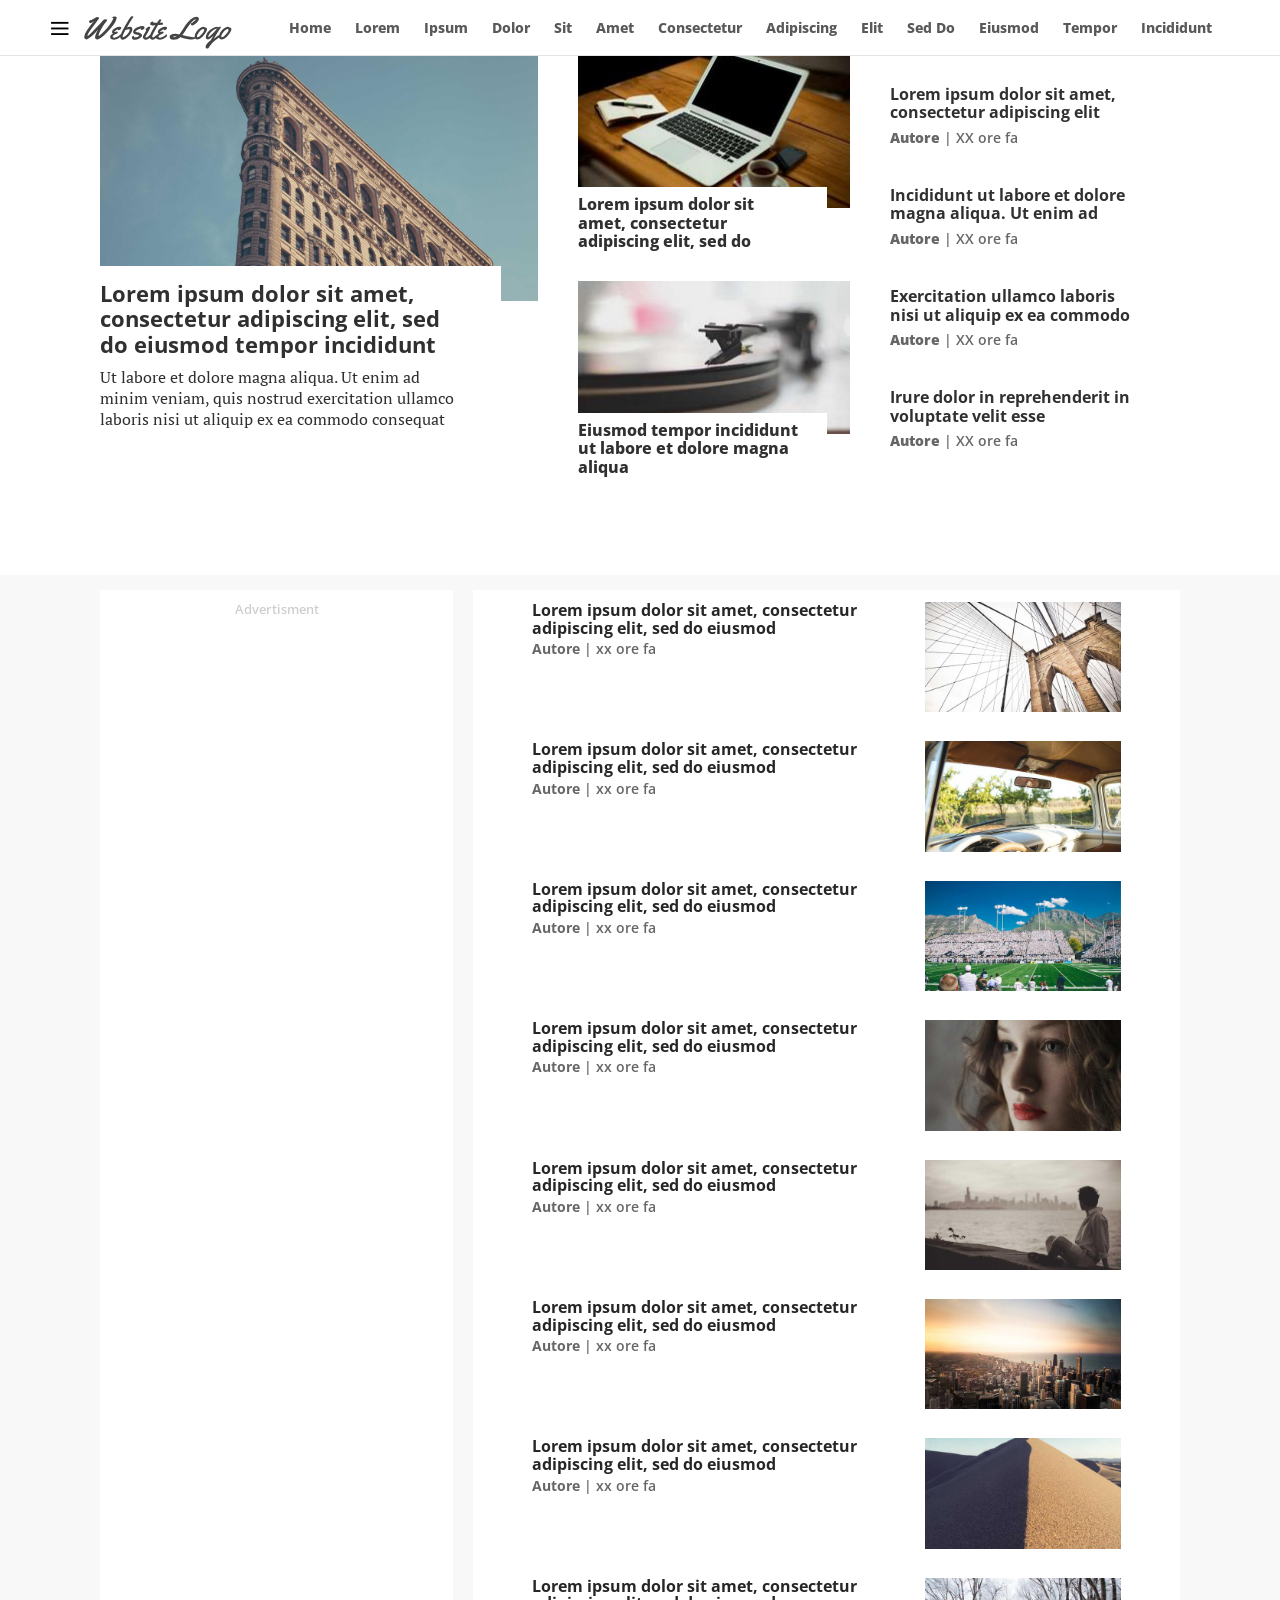
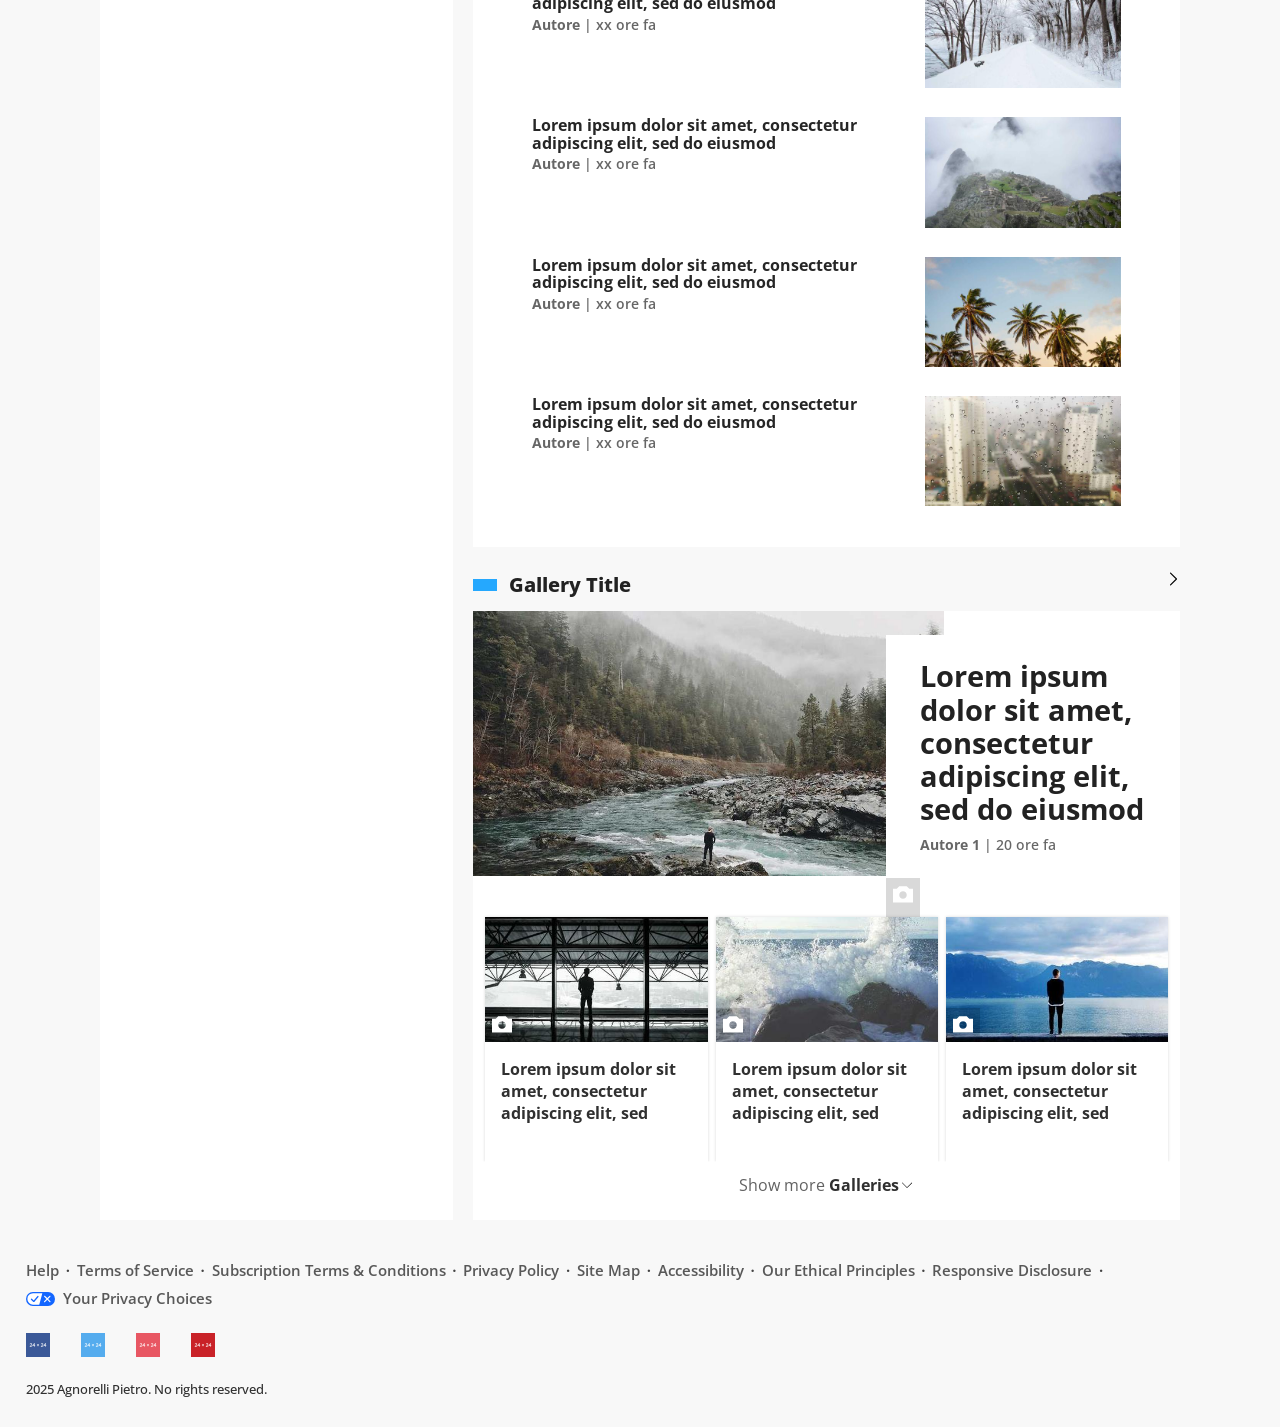
==== index.html @ 5e2b1014 "REDO of First Commit" ====
<!DOCTYPE html>
<html lang="it">
<head>
    <meta charset="UTF-8">
    <title>PPM Frontend Project - Index</title>
    <link rel="stylesheet" href="style.css">
    <meta name="viewport" content="width=device-width, initial-scale=1.0">
    <link rel="icon" href="/icons/webpage-icon.svg" type="image/svg" />
    <link rel="preconnect" href="https://fonts.googleapis.com">
    <link rel="preconnect" href="https://fonts.gstatic.com" crossorigin>
    <link href="https://fonts.googleapis.com/css2?family=Open+Sans:ital,wght@0,300..800;1,300..800&display=swap" rel="stylesheet">
    <link rel="preconnect" href="https://fonts.googleapis.com">
    <link rel="preconnect" href="https://fonts.gstatic.com" crossorigin>
    <link href="https://fonts.googleapis.com/css2?family=PT+Serif:wght@400;700&display=swap" rel="stylesheet">
</head>
<body>
<div class="header-container">
    <header>
        <div class="header-left">
            <nav><img class="hamburger-menu" src="icons/hamburger-icon.svg" alt="Icona menu a tendina"></nav>
            <img class="logo" src="/icons/website-logo.svg" alt="Website Logo">
        </div>
        <div class="header-nav-wrapper">
            <nav class="header-nav">
                <a href="#">Home</a>
                <a href="#">Lorem</a>
                <a href="#">Ipsum</a>
                <a href="#">Dolor</a>
                <a href="#">Sit</a>
                <a href="#">Amet</a>
                <a href="#">Consectetur</a>
                <a href="#">Adipiscing</a>
                <a href="#">Elit</a>
                <a href="#">Sed Do</a>
                <a href="#">Eiusmod</a>
                <a href="#">Tempor</a>
                <a href="#">Incididunt</a>
                <a href="#">Ut Labore</a>
                <a href="#">Et Dolore</a>
            </nav>
        </div>
    </header>
</div>
    <div class="main-background">
        <main>
            <div class="hero-news-highlight">
                <a class="hero-news-link" href="#">
                    <div class="hero-news-image">
                        <img src="images/news-1.jpg" alt="Immagine della notizia principale">
                    </div>
                    <div class="hero-news-title-container">
                        <div class="hero-news-title">
                            <p >Lorem ipsum dolor sit amet, consectetur adipiscing elit, sed do eiusmod tempor incididunt</p>
                        </div>
                    </div>
                </a>
                <div class="hero-news-description">
                    <p>Ut labore et dolore magna aliqua. Ut enim ad minim veniam, quis nostrud exercitation ullamco laboris nisi ut aliquip ex ea commodo consequat</p>
                </div>
            </div>
            <div class="hero-news-secondary-wrapper">
                <div class="hero-news-secondary">
                    <a class="hero-news-secondary-link" href="#">
                        <div class="hero-news-secondary-image">
                            <img src="images/news-2.jpg" alt="Immagine della prima notizia secondaria">
                        </div>
                        <p class="hero-news-secondary-title">Lorem ipsum dolor sit amet, consectetur adipiscing elit, sed do</p>
                    </a>
                </div>
                <div class="hero-news-secondary">
                    <a class="hero-news-secondary-link" href="#">
                        <div class="hero-news-secondary-image">
                            <img src="images/news-3.jpg" alt="Immagine della seconda notizia secondaria">
                        </div>
                        <p class="hero-news-secondary-title">Eiusmod tempor incididunt ut labore et dolore magna aliqua</p>
                    </a>
                </div>
            </div>
            <div class="hero-news-extras-wrapper">
                <a class="hero-news-extras-link" href="#">
                    <p class="hero-news-extras-title">Lorem ipsum dolor sit amet, consectetur adipiscing elit</p>
                    <p class="hero-news-extras-info"><span class="hero-news-extras-author">Autore</span> &#124 XX ore fa</p>
                </a>
                <a class="hero-news-extras-link" href="#">
                    <p class="hero-news-extras-title">Incididunt ut labore et dolore magna aliqua. Ut enim ad </p>
                    <p class="hero-news-extras-info"><span class="hero-news-extras-author">Autore</span> &#124 XX ore fa</p>
                </a>
                <a class="hero-news-extras-link" href="#">
                    <p class="hero-news-extras-title">Exercitation ullamco laboris nisi ut aliquip ex ea commodo </p>
                    <p class="hero-news-extras-info"><span class="hero-news-extras-author">Autore</span> &#124 XX ore fa</p>
                </a>
                <a class="hero-news-extras-link" href="#">
                    <p class="hero-news-extras-title">Irure dolor in reprehenderit in voluptate velit esse </p>
                    <p class="hero-news-extras-info"><span class="hero-news-extras-author">Autore</span> &#124 XX ore fa</p>
                </a>
            </div>
        </main>
    </div>
    <div class="content-container">
            <div class="content-well-news-wrapper">
                <div class="content-well-news-link-wrapper">
                    <a class="content-well-news-link" href="#">
                        <div class="content-well-news">
                            <p class="content-well-news-title"> Lorem ipsum dolor sit amet, consectetur adipiscing elit, sed do eiusmod </p>
                            <p class="content-well-news-info"> <b>Autore</b> &#124 xx ore fa</p>
                        </div>
                        <div class="content-well-news-image">
                            <img src="images/news-4.jpg" alt="Immagine prima notizia della colonna">
                        </div>
                    </a>
                </div>
                <div class="content-well-news-link-wrapper">
                    <a class="content-well-news-link" href="#">
                        <div class="content-well-news">
                            <p class="content-well-news-title"> Lorem ipsum dolor sit amet, consectetur adipiscing elit, sed do eiusmod </p>
                            <p class="content-well-news-info"> <b>Autore</b> &#124 xx ore fa</p>
                        </div>
                        <div class="content-well-news-image">
                            <img src="images/news-5.jpg" alt="Immagine seconda notizia della colonna">
                        </div>
                    </a>
                </div>
                <div class="content-well-news-link-wrapper">
                    <a class="content-well-news-link" href="#">
                        <div class="content-well-news">
                            <p class="content-well-news-title"> Lorem ipsum dolor sit amet, consectetur adipiscing elit, sed do eiusmod </p>
                            <p class="content-well-news-info"> <b>Autore</b> &#124 xx ore fa</p>
                        </div>
                        <div class="content-well-news-image">
                            <img src="images/news-6.jpg" alt="Immagine terza notizia della colonna">
                        </div>
                    </a>
                </div>
                <div class="content-well-news-link-wrapper">
                    <a class="content-well-news-link" href="#">
                        <div class="content-well-news">
                            <p class="content-well-news-title"> Lorem ipsum dolor sit amet, consectetur adipiscing elit, sed do eiusmod </p>
                            <p class="content-well-news-info"> <b>Autore</b> &#124 xx ore fa</p>
                        </div>
                        <div class="content-well-news-image">
                            <img src="images/news-7.jpg" alt="Immagine quarta notizia della colonna">
                        </div>
                    </a>
                </div>
                <div class="content-well-news-link-wrapper">
                    <a class="content-well-news-link" href="#">
                        <div class="content-well-news">
                            <p class="content-well-news-title"> Lorem ipsum dolor sit amet, consectetur adipiscing elit, sed do eiusmod </p>
                            <p class="content-well-news-info"> <b>Autore</b> &#124 xx ore fa</p>
                        </div>
                        <div class="content-well-news-image">
                            <img src="images/news-8.jpg" alt="Immagine quinta notizia della colonna">
                        </div>
                    </a>
                </div>
                <div class="content-well-news-link-wrapper">
                    <a class="content-well-news-link" href="#">
                        <div class="content-well-news">
                            <p class="content-well-news-title"> Lorem ipsum dolor sit amet, consectetur adipiscing elit, sed do eiusmod </p>
                            <p class="content-well-news-info"> <b>Autore</b> &#124 xx ore fa</p>
                        </div>
                        <div class="content-well-news-image">
                            <img src="images/news-9.jpg" alt="Immagine sesta notizia della colonna">
                        </div>
                    </a>
                </div>
                <div class="content-well-news-link-wrapper">
                    <a class="content-well-news-link" href="#">
                        <div class="content-well-news">
                            <p class="content-well-news-title"> Lorem ipsum dolor sit amet, consectetur adipiscing elit, sed do eiusmod </p>
                            <p class="content-well-news-info"> <b>Autore</b> &#124 xx ore fa</p>
                        </div>
                        <div class="content-well-news-image">
                            <img src="images/news-10.jpg" alt="Immagine settima notizia della colonna">
                        </div>
                    </a>
                </div>
                <div class="content-well-news-link-wrapper">
                    <a class="content-well-news-link" href="#">
                        <div class="content-well-news">
                            <p class="content-well-news-title"> Lorem ipsum dolor sit amet, consectetur adipiscing elit, sed do eiusmod </p>
                            <p class="content-well-news-info"> <b>Autore</b> &#124 xx ore fa</p>
                        </div>
                        <div class="content-well-news-image">
                            <img src="images/news-11.jpg" alt="Immagine ottava notizia della colonna">
                        </div>
                    </a>
                </div>
                <div class="content-well-news-link-wrapper">
                    <a class="content-well-news-link" href="#">
                        <div class="content-well-news">
                            <p class="content-well-news-title"> Lorem ipsum dolor sit amet, consectetur adipiscing elit, sed do eiusmod </p>
                            <p class="content-well-news-info"> <b>Autore</b> &#124 xx ore fa</p>
                        </div>
                        <div class="content-well-news-image">
                            <img src="images/news-12.jpg" alt="Immagine nona notizia della colonna">
                        </div>
                    </a>
                </div>
                <div class="content-well-news-link-wrapper">
                    <a class="content-well-news-link" href="#">
                        <div class="content-well-news">
                            <p class="content-well-news-title"> Lorem ipsum dolor sit amet, consectetur adipiscing elit, sed do eiusmod </p>
                            <p class="content-well-news-info"> <b>Autore</b> &#124 xx ore fa</p>
                        </div>
                        <div class="content-well-news-image">
                            <img src="images/news-13.jpg" alt="Immagine decima notizia della colonna">
                        </div>
                    </a>
                </div>
                <div class="content-well-news-link-wrapper">
                    <a class="content-well-news-link" href="#">
                        <div class="content-well-news">
                            <p class="content-well-news-title"> Lorem ipsum dolor sit amet, consectetur adipiscing elit, sed do eiusmod </p>
                            <p class="content-well-news-info"> <b>Autore</b> &#124 xx ore fa</p>
                        </div>
                        <div class="content-well-news-image">
                            <img src="images/news-14.jpg" alt="Immagine undicesima notizia della colonna">
                        </div>
                    </a>
                </div>
                <div class="content-well-gallery-wrapper">
                    <a class="gallery-title-link" href="#" title="Gallery Title">
                        <div class="gallery-title-wrapper">
                            <div class="gallery-title-icon"></div>
                            <p class="gallery-title">Gallery Title</p>
                        </div>
                        <img class="arrow-icon" src="icons/right-arrow-icon.svg" alt="Icona di spostamento">
                    </a>
                    <div class="gallery-highlight">
                        <a class="gallery-highlight-link" href="#" title="Lorem ipsum dolor sit amet, consectetur adipiscing elit, sed do eiusmod">
                            <div class="gallery-highlight-image">
                                <img src="images/gallery-highlight-1.jpg" alt="Copertina della galleria 1">
                            </div>
                            <div class="gallery-highlight-extras">
                                <div class="gallery-highlight-media-badge">
                                    <div  class="gallery-highlight-media-icon">
                                        <img src="icons/camera-icon.svg" alt="Icona della fotocamera>">
                                    </div>
                                    <p class="gallery-highlight-media-text">View Gallery</p>
                                </div>
                                <div class="gallery-highlight-text">
                                    <p class="gallery-highlight-title">Lorem ipsum dolor sit amet, consectetur adipiscing elit, sed do eiusmod</p>
                                    <p class="gallery-highlight-info"><b>Autore 1</b> &#124 20 ore fa</p>
                                </div>
                            </div>
                        </a>
                    </div>
                    <div class="gallery-body-wrapper">
                        <a class="gallery-link" href="#" title="Lorem ipsum dolor sit amet, consectetur adipiscing elit, sed do eiusmod">
                            <div class="gallery-body-image">
                                <img src="images/gallery-1.jpg" alt="Immagine della galleria 1">
                                <div  class="gallery-body-image-media-badge">
                                    <div class="gallery-body-image-media-icon">
                                        <img src="icons/camera-icon.svg" alt="Icona della fotocamera">
                                    </div>
                                </div>
                            </div>
                            <div class="gallery-body-title">
                                <p> Lorem ipsum dolor sit amet, consectetur adipiscing elit, sed </p>
                            </div>
                        </a>
                        <a class="gallery-link" href="#" title="Lorem ipsum dolor sit amet, consectetur adipiscing elit, sed do eiusmod">
                            <div class="gallery-body-image">
                                <img src="images/gallery-2.jpg" alt="Immagine della galleria 2">
                                <div  class="gallery-body-image-media-badge">
                                    <div class="gallery-body-image-media-icon">
                                        <img src="icons/camera-icon.svg" alt="Icona della fotocamera">
                                    </div>
                                </div>
                            </div>
                            <div class="gallery-body-title">
                                <p> Lorem ipsum dolor sit amet, consectetur adipiscing elit, sed </p>
                            </div>
                        </a>
                        <a class="gallery-link" href="#" title="Lorem ipsum dolor sit amet, consectetur adipiscing elit, sed do eiusmod">
                            <div class="gallery-body-image">
                                <img src="images/gallery-3.jpg" alt="Immagine della galleria 3">
                                <div  class="gallery-body-image-media-badge">
                                    <div class="gallery-body-image-media-icon">
                                        <img src="icons/camera-icon.svg" alt="Icona della fotocamera">
                                    </div>
                                </div>
                            </div>
                            <div class="gallery-body-title">
                                <p> Lorem ipsum dolor sit amet, consectetur adipiscing elit, sed </p>
                            </div>
                        </a>
                    </div>
                    <div class="gallery-show-more">
                        <a class="gallery-show-more-link" href="#" title ="Galleries">
                            <p> Show more <b>Galleries <img src="icons/down-arrow-icon.svg" alt="Icona di spostamento"></b></p>
                        </a>
                    </div>
                </div>
            </div>
        <div class="long-adv">
            <p class="long-adv-placeholder"> Advertisment </p>
        </div>
    </div>
        <footer>
            <ul class="footer-info">
                <li class="footer-link"><a href="#">Help</a></li>
                <li class="footer-link"><a href="#">Terms of Service</a></li>
                <li class="footer-link"><a href="#">Subscription Terms & Conditions</a></li>
                <li class="footer-link"><a href="#">Privacy Policy</a></li>
                <li class="footer-link"><a href="#">Site Map</a></li>
                <li class="footer-link"><a href="#">Accessibility</a></li>
                <li class="footer-link"><a href="#">Our Ethical Principles</a></li>
                <li class="footer-link"><a href="#">Responsive Disclosure</a></li>
                <li class="footer-link-last"><a href="#">
                    <span><img src="icons/icon.svg" alt="Privacy Logo"> Your Privacy Choices</span></a>
                </li>

            </ul>
            <div class="footer-social">
                <a href="#"><img src="icons/socials-1.svg" alt="Icona social 1"></a>
                <a href="#"><img src="icons/socials-2.svg" alt="Icona social 2"></a>
                <a href="#"><img src="icons/socials-3.svg" alt="Icona social 3"></a>
                <a href="#"><img src="icons/socials-4.svg" alt="Icona social 4"></a>
            </div>
            <div class="footer-copyright">
                <p>2025 Agnorelli Pietro. No rights reserved.</p>
            </div>
        </footer>
</body>
</html>
---- style.css ----
p{
    margin: 0;
    font-family: Open Sans, sans-serif;
    color: rgb(48, 48, 48);
}

a{
    font-family: "Open Sans", sans-serif;
    text-decoration: none;
    margin: 0;
    color: rgba(48, 48, 48, 0.8);
    cursor: pointer;
}

a:hover{
    text-decoration: underline;
    text-decoration-color: rgba(0, 155, 255, 0.85);
    text-decoration-thickness: 10% ;
}

img{
    max-width: 100%;
    height: auto;
}

body{
    margin: 0;
    padding-top: 55px;
    background-color: #F8F8F8;
    display: block;
}

.header-container{
    background-color: white;
    height: 55px;
    position: fixed;
    top: 0;
    right: 0;
    left: 0;
    border-bottom: 1px solid rgba(74, 74, 74, 0.15);
    display: flex;
    overflow: hidden;
    z-index: 100;
}

header{
    background-color: white;
    display: flex;
    flex-direction: row;
    align-items: center;
    overflow: hidden;
    z-index: 100;
    margin-right: 48px;
    height: inherit;
    white-space: collapse;
}

.header-left{
    display: flex;
    align-items: center;
    margin-right: 45px;
    margin-left: 45px;
    height: 100%;
}

.hamburger-menu {
    cursor: pointer;
    display: block;
    text-align: center;
    min-width: 30px;
    max-width: 30px;
}

.logo{
    min-height: 35px;
    min-width: 150px;
    opacity: 90%;
    margin-left: 7px;
    cursor: pointer;
    max-width: 150px;
}

.logo img{
    object-fit: contain;
}

.header-nav-wrapper{
    padding-right: 20px;
    overflow: hidden;
    height: inherit;
}

.header-nav{
    display: flex;
    flex-direction: row;
    align-items: center;
    list-style: none;
    height: 100%;
    white-space: normal;
    overflow: hidden;
    padding-right: 20px;
}

.header-nav a{
    display: flex;
    justify-content: center;
    align-items: center;
    height: 100%;
    font-size: 14px;
    font-weight: 750;
    padding: 0 12px;
    transition: font-weight 0.05s;
    cursor: pointer;
    white-space: nowrap;
}

.header-nav a:hover{
    text-decoration: none;
    font-weight: 900;
}

main{
    width: 90%;
    max-width: 1080px;
    min-height: 520px;
    display: flex;
    margin-left: auto;
    margin-right: auto;
    flex-direction: row;
    padding-top: 0;
    background-color: white;
    margin-bottom: 15px;
    flex-basis: 0;
}

.main-background{
    background-color: white;
}

.hero-news-highlight{
    flex-basis: 58.33333333%;
    display: flex;
    flex-direction: column;
}

.hero-news-link{
    width: 100%;
}

.hero-news-title-container{
    padding-top: 15px;
    position: relative;
    background-color: white;
    margin-top: -40px;
    width: 91.66666667%;
}

.hero-news-title{
    padding-right: 32px;
    margin-bottom: 10px;
    font-size: 22px;
    font-weight: 700;
    line-height: 1.15;
}

.hero-news-description{
    padding-right: 32px;
    position: relative;
    background-color: white;
    width: 83.33333333%;
}

.hero-news-description p{
    font-family: "PT Serif", serif;
    font-weight: 450;
    line-height: 1.3;
    font-size: calc(14px + (16 - 14) * ((100vw - 320px) / (1200 - 320)));
}

.hero-news-secondary-wrapper{
    flex-basis: 41.66666667%;
}

.hero-news-secondary{
    display: flex;
    flex-direction: row;
    flex-wrap: wrap;
    margin: 0 0 30px 40px;
    flex-basis: 100%;
}

.hero-news-secondary-image{
    flex-basis: 100%;
}

.hero-news-secondary-image img{
    width: 100%;
}

.hero-news-secondary-link{
    display: flex;
    flex-direction: row;
    flex-wrap: wrap;
    min-height: 195px;
}

.hero-news-secondary-title{
    box-sizing: border-box;
    position: relative;
    background-color: white;
    margin: -26px 0 0;
    padding: 8px 24px 0 0;
    font-size: 16px;
    line-height: 1.15;
    flex-basis: 91.66666667%;
    color: #303030;
    display: inline;
    font-weight: 750;
}

.hero-news-extras-wrapper{
    flex-basis: 33.33333333%;
    display: flex;
    flex-direction: column;
    padding: 30px 40px 0;
}

.hero-news-extras-link{
    padding: 0 10px 40px 0;
}


.hero-news-extras-title{
    font-weight: 700;
    font-size: 16px;
    line-height: 1.15;
    display: block;
}

.hero-news-extras-info{
    font-size: calc(12px + (14 - 12) * ((100vw - 320px) / (1200 - 320)));
    margin-top: 8px;
    line-height: 1.15;
    color: rgba(0, 0, 0, .6);
    font-weight: 600;
}

.hero-news-extras-link:hover .hero-news-extras-info{
    text-decoration: underline;
    text-decoration-color: white;
    text-decoration-thickness: 10% ;
}

.hero-news-extras-author{
    font-weight: 800;
}

.content-container{
    display: flex;
    flex-direction: row-reverse;
    flex-wrap: nowrap;
    max-width: 1080px;
    width: 90vw;
    margin-left: auto;
    margin-right: auto;
    flex-basis: 0;
    flex-shrink: 1;
    flex-grow: 0;
}

.long-adv{
    padding-top: 10px;
    background-color: white;
    width: 33.33333333%;
    max-width: 100%;
    display: block;
    flex-grow: 0;
    align-content: flex-start;
    margin-right: 10px;
}

.long-adv-placeholder{
    display: flex;
    flex-direction: column;
    flex-basis: auto;
    align-items: center;
    color: rgba(0, 0, 0, 0.2);
    font-size: 13px;
    font-weight: 550;
}

.content-well-news-wrapper{
    background-color: white;
    padding: 0;
    flex-grow: 1;
    flex-shrink: 1;
    display: flex;
    flex-direction: column;
    margin: 0 0 0 10px;
    width:  66.66666667%;
    max-width: 66.66666667%;
}

.content-well-news-link-wrapper{
    display: flex;
    flex-direction: row;
}

.content-well-news-link{
    margin: 12px auto;
    display: flex;
    flex-direction: row;
    flex-wrap: nowrap;
    flex-basis: 83.33333333%;;
}

.content-well-news{
    flex-basis: 66.66666667%;
}

.content-well-news-title{
    font-size: 22px;
    font-weight: 700;
    line-height: 1.1;
    color: rgb(0, 0, 0, 0.85);
}

.content-well-news-info{
    font-size:  calc(12px + (14 - 12) * ((100vw - 320px) / (1200 - 320)));
    margin-top: 4px;
    line-height: 1.15;
    color: rgba(0, 0, 0, .6);
    font-weight: 600;
}

.content-well-news-link:hover .content-well-news-info{
    text-decoration: underline;
    text-decoration-color: white;
    text-decoration-thickness: 10% ;
}

.content-well-news-image{
    flex-basis: 33.33333333%;
}


.content-well-gallery-wrapper{
    background-color: white;
    display: flex;
    flex-direction: column;
    margin: 24px 0;
}

.gallery-title-link{
    display: flex;
    flex-direction: row;
    background-color: #F8F8F8;;
    justify-content: space-between;
}

.gallery-title-link:hover{
    text-decoration: none;
}

.gallery-title-wrapper{
    display: flex;
    flex-direction: row;
    padding: 26px 24px 15px 0;
    align-items: center;
}

.gallery-title-icon{
    margin-right: 12px;
    height: 12px;
    min-width: 24px;
    background-color:rgba(0, 155, 255, 0.85);
}

.gallery-title{
    color: rgb(34 34 34);
    font-size: 20px;
    font-weight: 750;
    line-height: 1.15;
}

.gallery-highlight-link{
    display: flex;
    flex-direction: row;
    background-color: white;
}

.gallery-highlight-image{
    flex: 0 0 66.6667%;
    margin: 0;
}

.gallery-highlight-extras{
    display: flex;
    flex: 0 0 41.6667%;
    flex-direction: column;
    position: relative;
    right: 8.33333333%;
    background-color: white;
    padding: 24px;
    margin-top: 24px;
    height: 100%;
    box-sizing: border-box;
}

.gallery-highlight-text{
    padding: 0 10px;
    order: 1;
}

.gallery-highlight-title{
    font-size: calc(20px + (28 - 20) * ((100vw - 320px) / (1200 - 320)));
    margin-bottom: 10px;
    font-weight: 700;
    line-height: 1.15;
    color: rgb(34, 34 ,34);
}

.gallery-highlight-info{
    font-size: calc(12px + (14 - 12) * ((100vw - 320px) / (1200 - 320)));
    font-weight: 550;
    color: rgba(0, 0, 0, .6);
    margin-top: 8px;
}

.gallery-highlight-media-badge{
    order: 2;
    display: flex;
    flex-direction: row;
    left: -24px;
    margin: 0;
    position: relative;
    top: 24px;
    align-items: center;
    width: fit-content;
    color: transparent;
}

.gallery-highlight-link:hover .gallery-highlight-info{
    text-decoration: underline;
    text-decoration-color: white;
    text-decoration-thickness: 10% ;
}

.gallery-highlight-link:hover .gallery-highlight-media-text{
    text-decoration: underline;
    text-decoration-color: white;
    text-decoration-thickness: 10% ;
}

.gallery-highlight-media-badge:hover{
    background-color: #0075D9;
    text-decoration: underline;
    text-decoration-color: #0075D9;
    text-decoration-thickness: 10% ;
    color: white;
}

.gallery-highlight-media-badge:hover .gallery-highlight-media-text{
    text-decoration: underline;
    text-decoration-color: #0075D9;
    text-decoration-thickness: 10% ;
    color: white;
}

.gallery-highlight-media-icon{
    padding: 7px;
    background-color: rgba(0, 0, 0, 0.15);
}

.gallery-highlight-media-text{
    color: inherit;
    background-color: transparent;
    font-size: 12px;
    font-weight: 600;
    font-style: normal;
    line-height: 1.15;
    margin: 0;
    padding: 12px 15px 11px;
}

.gallery-body-wrapper{
    display: flex;
    flex-direction: row;
    padding: 0 8px;
    max-height: 25em;
    margin-bottom: 4px;
}

.gallery-link{
    display: flex;
    flex-direction: column;
    flex-basis: 33.3333%;
    margin: 0 4px;
    box-shadow: 0 0 3px 0 rgba(0,0,0,.15) ;
    clip-path: inset(-3px -3px 0 -3px );
    overflow: hidden;
}

.gallery-body-image{
    min-height: 100px;
    position: relative;
    overflow: hidden;
}

.gallery-body-image > img{
    display: block;
}

.gallery-body-title{
    padding: 16px;
    color: rgb(48, 48, 48);
    font-weight: 700;
    font-size: calc(14px + (16 - 14) * ((100vw - 320px) / (1200 - 320)));
}

.gallery-body-title p{
    height: 88px;
}

.gallery-body-image-media-badge{
    bottom: 0;
    left: 0;
    max-height: 38px;
    overflow: hidden;
    position: absolute;
}

.gallery-body-image-media-icon{
    display: flex;
    background-color: rgba(0, 0, 0, 0.15);
    padding: 7px;
}

.gallery-body-image-media-icon:hover{
    background-color: #0075D9;
}

.gallery-show-more{
    display: flex;
    justify-content: center;
    margin-top: 8px;
    width: 100%;
}

.gallery-show-more-link:hover{
    text-decoration: none;
}

.gallery-show-more-link p{
    color: rgb(98, 98, 98);
    font-size: 16px;
}

.gallery-show-more-link b{
    display: inline-flex;
    align-items: center;
    color: rgb(48,48, 48)
}

footer{
    display: flex;
    flex-direction: column;
    padding: 20px 26px 29px 26px;
}

.footer-info{
    list-style: none;
    display: flex;
    flex-direction: row;
    flex-wrap: wrap;
    margin: 0;
    padding: 18px 0 10px;
}

.footer-link, .footer-link-last{
    color: rgb(68 68 68);
    font-weight: 600;
    line-height: 1.6;
    font-size: 15px;
}

.footer-link{
    align-self: flex-start;
    margin-bottom: 10px;
    padding-right: 7px;
    height: 18px;
}

.footer-link:after{
    content: "\00b7";
    margin-left: 7px;
}

.footer-link-last img{
    height:14px;
    width:auto;
    top:2px;
    position:relative;
    margin-right:4px;
}

.footer-social{
    margin: 12px 0 18px 0;
}

.footer-social a{
    margin-right: 27px;
}

.footer-copyright{
    font-size: 13px;
    color: rgb(68 68 68);
    font-weight: 500;
}

@media (max-width: 660px) {
    .header-nav{
        display: none;
    }

    main{
        padding-left :0;
    }

    .hero-news-highlight{
        flex-basis: 100%;
        padding:0;
    }

    .hero-news-title{
        padding-left: 9.33333333%;
    }

    .hero-news-description{
        padding-left: 8.33333333%;
    }

    .hero-news-secondary-wrapper{
        flex-basis: 100%;
    }

    .hero-news-secondary{
        margin-left: 8.33333333%;
        margin-right: 8.33333333%;
        margin-bottom: 24px;
    }

}

@media (min-width: 660px) and (max-width: 960px){
    main{
        padding-left: 8.33333333%;
    }

    .hero-news-highlight{
        padding-right: 40px;
    }

    .hero-news-secondary{
        margin-right: calc(16.66666667% + 17px);
        margin-left: 0;
        margin-top: 0;
    }
}

@media(min-width: 960px) and (max-width: 1400px){
    .content-well-news-title{
        font-size: 16px
    }
}

@media (max-width: 1200px) and (min-width: 960px){
    .gallery-highlight-title{
        font-size: 22px;
    }

    .gallery-body-title{
        font-size: 14px;
    }
}

@media (max-width: 960px){
    .header-left{
        margin-left: 24px;
    }

    main{
        flex-basis: 100%;
        margin-top: 0;
        margin-left: 0;
        margin-right: 0;
        min-height: 480px;
        width: 100%;
        flex-wrap: wrap;
    }

    .hero-news-highlight{
        box-sizing: border-box;
    }

    .hero-news-secondary{
        flex-basis: 100%;
    }

    .hero-news-extras-wrapper{
        display: none;
        flex-basis: 0;
    }

    .content-container{
        width: auto;
        margin: 0;
    }

    .content-well-news-wrapper{
        max-width: 100%;
        width: 100%;
        margin: 0;
        overflow: auto;
    }

    .long-adv{
        display: none;
        flex-basis: 0;
    }

}

@media (max-width: 960px) and (min-width: 480px) {
    .content-well-news-title{
        font-size: 18px;
    }
}

@media (max-width: 480px) {
    .hero-news-title{
        font-size: calc(18px + (22 - 18) * ((100vw - 320px) / (1200 - 320)));
    }

    .hero-news-description{
        font-size: calc(14px + (16 - 14) * ((100vw - 320px) / (1200 - 320)));
    }

    .content-well-news-title{
        font-size:  calc(16px + (18 - 16) * ((100vw - 320px) / (1200 - 320)));
    }

    .content-well-gallery-wrapper{
        margin: 16px 0;
    }

    .gallery-highlight-link{
        flex-wrap: wrap;
    }

    .gallery-highlight-image{
        flex-basis: 100%;
        margin: 0;
    }

    .gallery-highlight-extras{
        flex-basis: 91.66666667%;
        padding: 16px 8.33333333% 0 8.33333333%;
        margin: -32px 0 0 0;
        position: revert;
    }

    .gallery-highlight-media-badge{
        order:1;
        margin: -50px 0 10px 0;
        max-height: 38px;
        overflow: hidden;
        position: revert;
    }

    .gallery-highlight-media-text{
        color: white;
    }

    .gallery-highlight-text{
        order: 2;
    }

}

@media (max-width:1200px){
    .hero-news-extras-title{
    font-size: calc(16px + (18 - 16) * ((100vw - 320px) / (1200 - 320)))
    }
    .hero-news-secondary-title{
        font-size: calc(14px + (18 - 14) * ((100vw - 320px) / (1200 - 320)))
    }
}
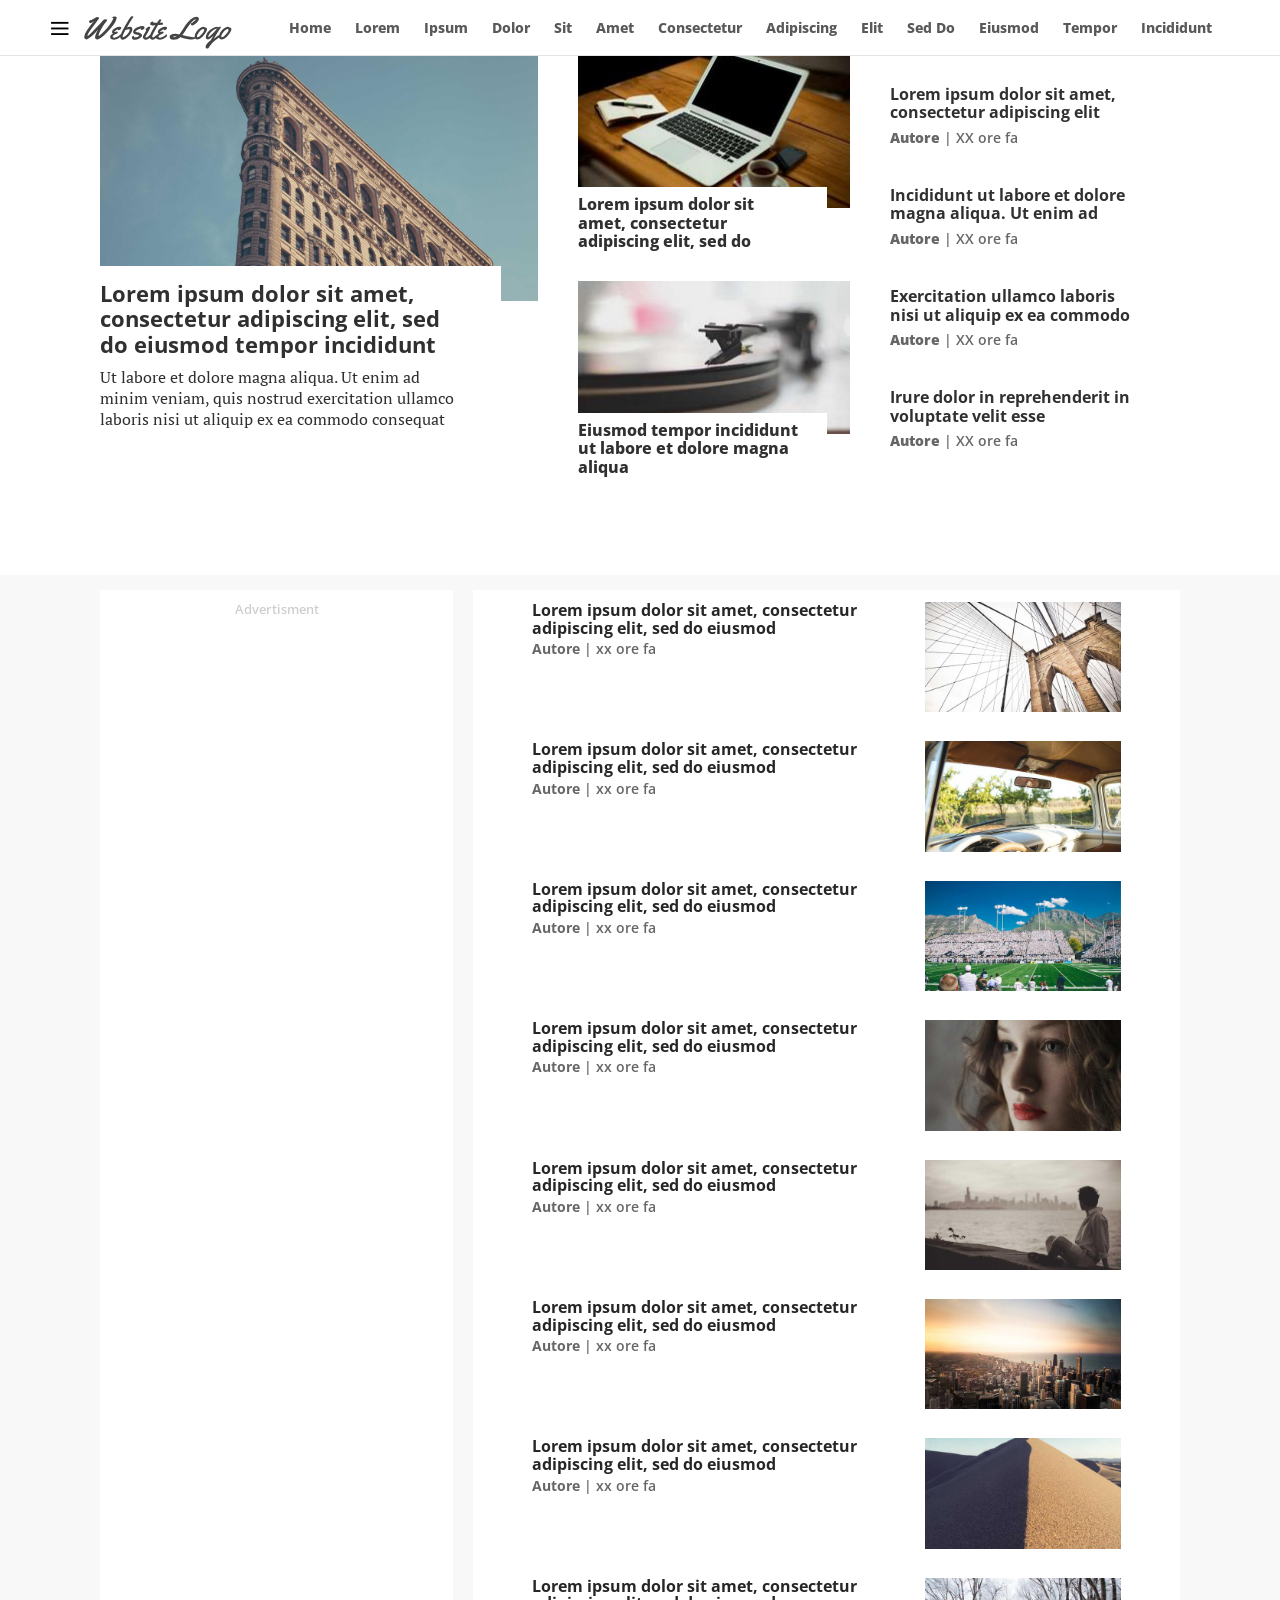
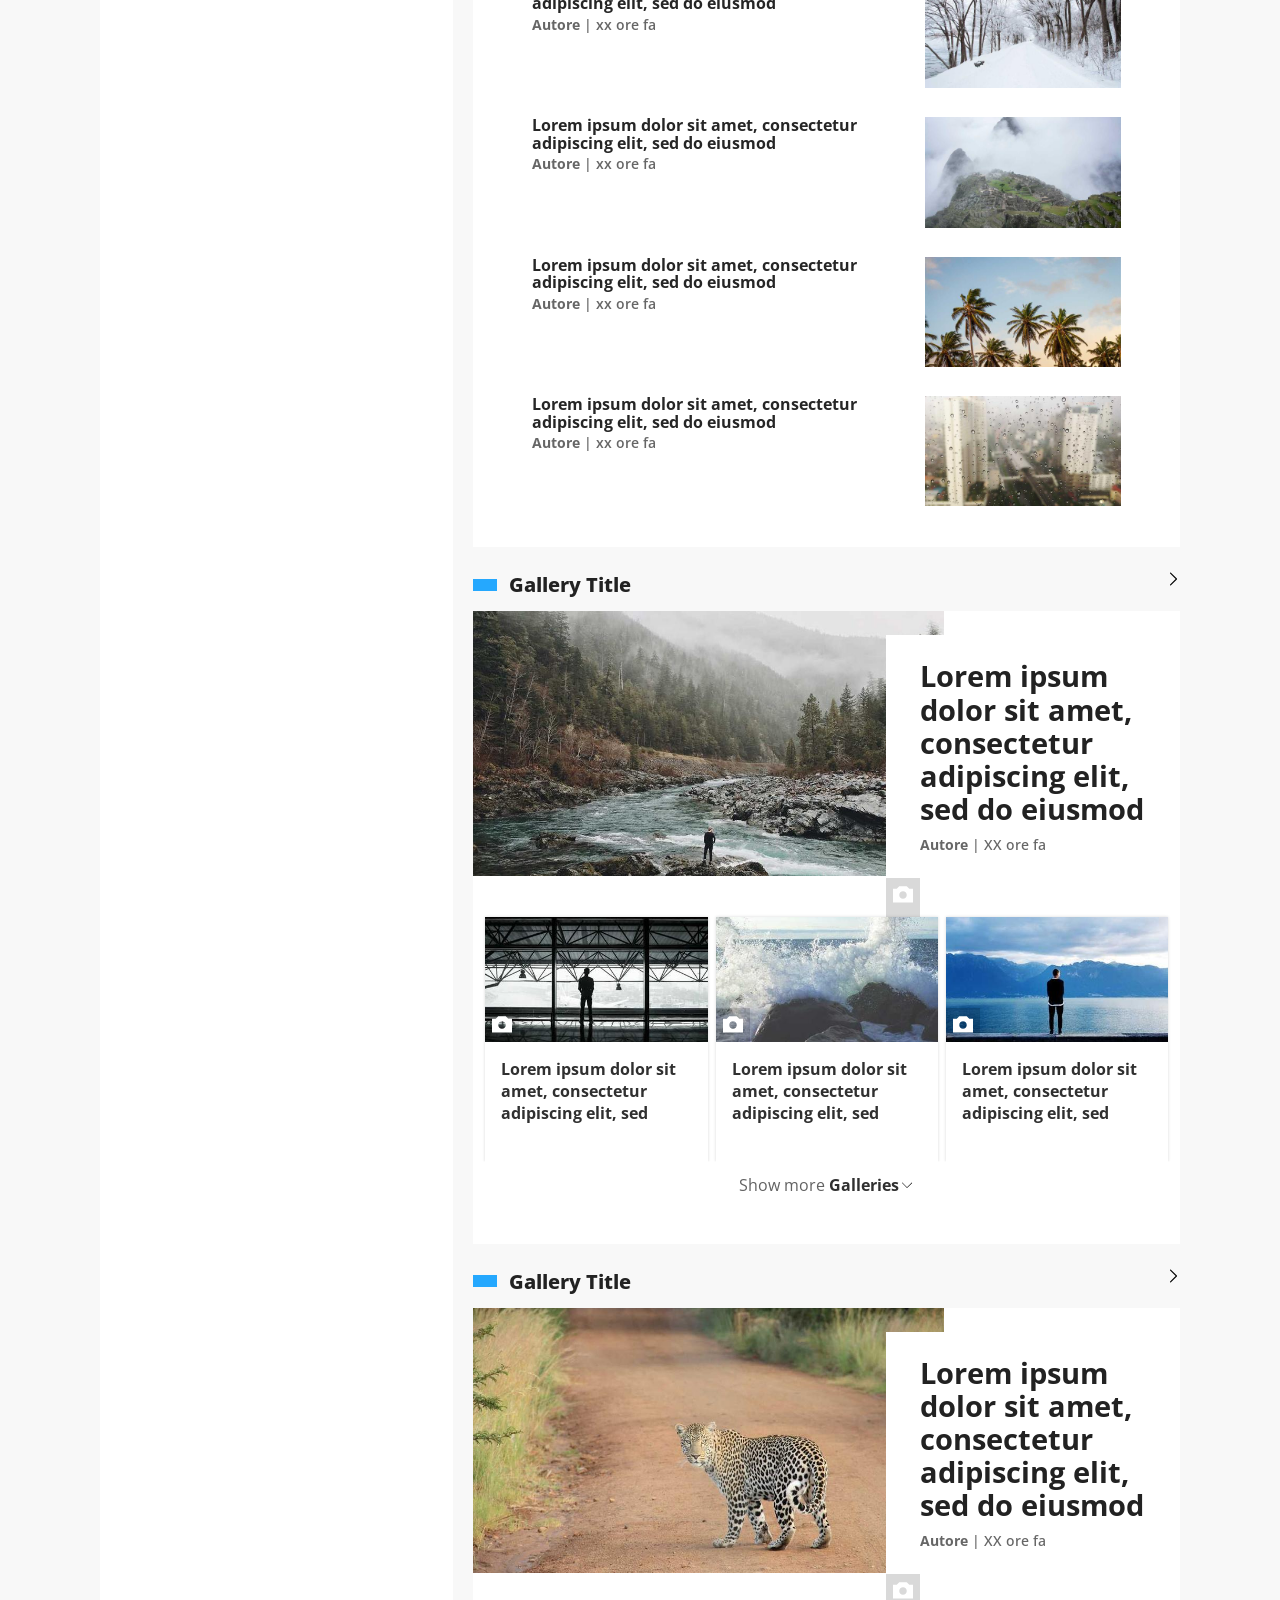
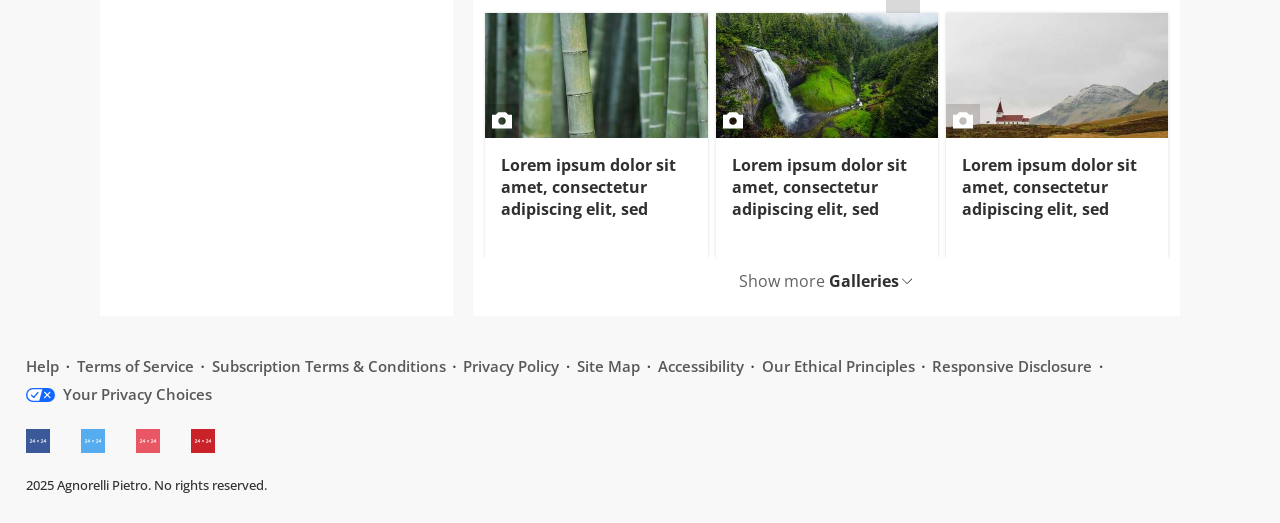
==== commit 1a97906e: "Added new gallery and fixed logo mismatch" ====
--- a/index.html
+++ b/index.html
@@ -18,7 +18,7 @@
     <header>
         <div class="header-left">
             <nav><img class="hamburger-menu" src="icons/hamburger-icon.svg" alt="Icona menu a tendina"></nav>
-            <img class="logo" src="/icons/website-logo.svg" alt="Website Logo">
+            <img class="logo" src="icons/website-logo.svg" alt="Website Logo">
         </div>
         <div class="header-nav-wrapper">
             <nav class="header-nav">
@@ -241,7 +241,7 @@
                                 </div>
                                 <div class="gallery-highlight-text">
                                     <p class="gallery-highlight-title">Lorem ipsum dolor sit amet, consectetur adipiscing elit, sed do eiusmod</p>
-                                    <p class="gallery-highlight-info"><b>Autore 1</b> &#124 20 ore fa</p>
+                                    <p class="gallery-highlight-info"><b>Autore</b> &#124 XX ore fa</p>
                                 </div>
                             </div>
                         </a>
@@ -249,33 +249,107 @@
                     <div class="gallery-body-wrapper">
                         <a class="gallery-link" href="#" title="Lorem ipsum dolor sit amet, consectetur adipiscing elit, sed do eiusmod">
                             <div class="gallery-body-image">
-                                <img src="images/gallery-1.jpg" alt="Immagine della galleria 1">
-                                <div  class="gallery-body-image-media-badge">
-                                    <div class="gallery-body-image-media-icon">
-                                        <img src="icons/camera-icon.svg" alt="Icona della fotocamera">
-                                    </div>
-                                </div>
-                            </div>
-                            <div class="gallery-body-title">
-                                <p> Lorem ipsum dolor sit amet, consectetur adipiscing elit, sed </p>
-                            </div>
-                        </a>
-                        <a class="gallery-link" href="#" title="Lorem ipsum dolor sit amet, consectetur adipiscing elit, sed do eiusmod">
-                            <div class="gallery-body-image">
-                                <img src="images/gallery-2.jpg" alt="Immagine della galleria 2">
-                                <div  class="gallery-body-image-media-badge">
-                                    <div class="gallery-body-image-media-icon">
-                                        <img src="icons/camera-icon.svg" alt="Icona della fotocamera">
-                                    </div>
-                                </div>
-                            </div>
-                            <div class="gallery-body-title">
-                                <p> Lorem ipsum dolor sit amet, consectetur adipiscing elit, sed </p>
-                            </div>
-                        </a>
-                        <a class="gallery-link" href="#" title="Lorem ipsum dolor sit amet, consectetur adipiscing elit, sed do eiusmod">
-                            <div class="gallery-body-image">
-                                <img src="images/gallery-3.jpg" alt="Immagine della galleria 3">
+                                <img src="images/gallery-1.jpg" alt="Immagine 1 della galleria 1">
+                                <div  class="gallery-body-image-media-badge">
+                                    <div class="gallery-body-image-media-icon">
+                                        <img src="icons/camera-icon.svg" alt="Icona della fotocamera">
+                                    </div>
+                                </div>
+                            </div>
+                            <div class="gallery-body-title">
+                                <p> Lorem ipsum dolor sit amet, consectetur adipiscing elit, sed </p>
+                            </div>
+                        </a>
+                        <a class="gallery-link" href="#" title="Lorem ipsum dolor sit amet, consectetur adipiscing elit, sed do eiusmod">
+                            <div class="gallery-body-image">
+                                <img src="images/gallery-2.jpg" alt="Immagine 2 della galleria 1">
+                                <div  class="gallery-body-image-media-badge">
+                                    <div class="gallery-body-image-media-icon">
+                                        <img src="icons/camera-icon.svg" alt="Icona della fotocamera">
+                                    </div>
+                                </div>
+                            </div>
+                            <div class="gallery-body-title">
+                                <p> Lorem ipsum dolor sit amet, consectetur adipiscing elit, sed </p>
+                            </div>
+                        </a>
+                        <a class="gallery-link" href="#" title="Lorem ipsum dolor sit amet, consectetur adipiscing elit, sed do eiusmod">
+                            <div class="gallery-body-image">
+                                <img src="images/gallery-3.jpg" alt="Immagine 3 della galleria 1">
+                                <div  class="gallery-body-image-media-badge">
+                                    <div class="gallery-body-image-media-icon">
+                                        <img src="icons/camera-icon.svg" alt="Icona della fotocamera">
+                                    </div>
+                                </div>
+                            </div>
+                            <div class="gallery-body-title">
+                                <p> Lorem ipsum dolor sit amet, consectetur adipiscing elit, sed </p>
+                            </div>
+                        </a>
+                    </div>
+                    <div class="gallery-show-more">
+                        <a class="gallery-show-more-link" href="#" title ="Galleries">
+                            <p> Show more <b>Galleries <img src="icons/down-arrow-icon.svg" alt="Icona di spostamento"></b></p>
+                        </a>
+                    </div>
+                </div>
+                <div class="content-well-gallery-wrapper">
+                    <a class="gallery-title-link" href="#" title="Gallery Title">
+                        <div class="gallery-title-wrapper">
+                            <div class="gallery-title-icon"></div>
+                            <p class="gallery-title">Gallery Title</p>
+                        </div>
+                        <img class="arrow-icon" src="icons/right-arrow-icon.svg" alt="Icona di spostamento">
+                    </a>
+                    <div class="gallery-highlight">
+                        <a class="gallery-highlight-link" href="#" title="Lorem ipsum dolor sit amet, consectetur adipiscing elit, sed do eiusmod">
+                            <div class="gallery-highlight-image">
+                                <img src="images/gallery-highlight-2.jpg" alt="Copertina della galleria 2">
+                            </div>
+                            <div class="gallery-highlight-extras">
+                                <div class="gallery-highlight-media-badge">
+                                    <div  class="gallery-highlight-media-icon">
+                                        <img src="icons/camera-icon.svg" alt="Icona della fotocamera>">
+                                    </div>
+                                    <p class="gallery-highlight-media-text">View Gallery</p>
+                                </div>
+                                <div class="gallery-highlight-text">
+                                    <p class="gallery-highlight-title">Lorem ipsum dolor sit amet, consectetur adipiscing elit, sed do eiusmod</p>
+                                    <p class="gallery-highlight-info"><b>Autore</b> &#124 XX ore fa</p>
+                                </div>
+                            </div>
+                        </a>
+                    </div>
+                    <div class="gallery-body-wrapper">
+                        <a class="gallery-link" href="#" title="Lorem ipsum dolor sit amet, consectetur adipiscing elit, sed do eiusmod">
+                            <div class="gallery-body-image">
+                                <img src="images/gallery-4.jpg" alt="Immagine 1 della galleria 2">
+                                <div  class="gallery-body-image-media-badge">
+                                    <div class="gallery-body-image-media-icon">
+                                        <img src="icons/camera-icon.svg" alt="Icona della fotocamera">
+                                    </div>
+                                </div>
+                            </div>
+                            <div class="gallery-body-title">
+                                <p> Lorem ipsum dolor sit amet, consectetur adipiscing elit, sed </p>
+                            </div>
+                        </a>
+                        <a class="gallery-link" href="#" title="Lorem ipsum dolor sit amet, consectetur adipiscing elit, sed do eiusmod">
+                            <div class="gallery-body-image">
+                                <img src="images/gallery-5.jpg" alt="Immagine 2 della galleria 2">
+                                <div  class="gallery-body-image-media-badge">
+                                    <div class="gallery-body-image-media-icon">
+                                        <img src="icons/camera-icon.svg" alt="Icona della fotocamera">
+                                    </div>
+                                </div>
+                            </div>
+                            <div class="gallery-body-title">
+                                <p> Lorem ipsum dolor sit amet, consectetur adipiscing elit, sed </p>
+                            </div>
+                        </a>
+                        <a class="gallery-link" href="#" title="Lorem ipsum dolor sit amet, consectetur adipiscing elit, sed do eiusmod">
+                            <div class="gallery-body-image">
+                                <img src="images/gallery-6.jpg" alt="Immagine 3 della galleria 2">
                                 <div  class="gallery-body-image-media-badge">
                                     <div class="gallery-body-image-media-icon">
                                         <img src="icons/camera-icon.svg" alt="Icona della fotocamera">
